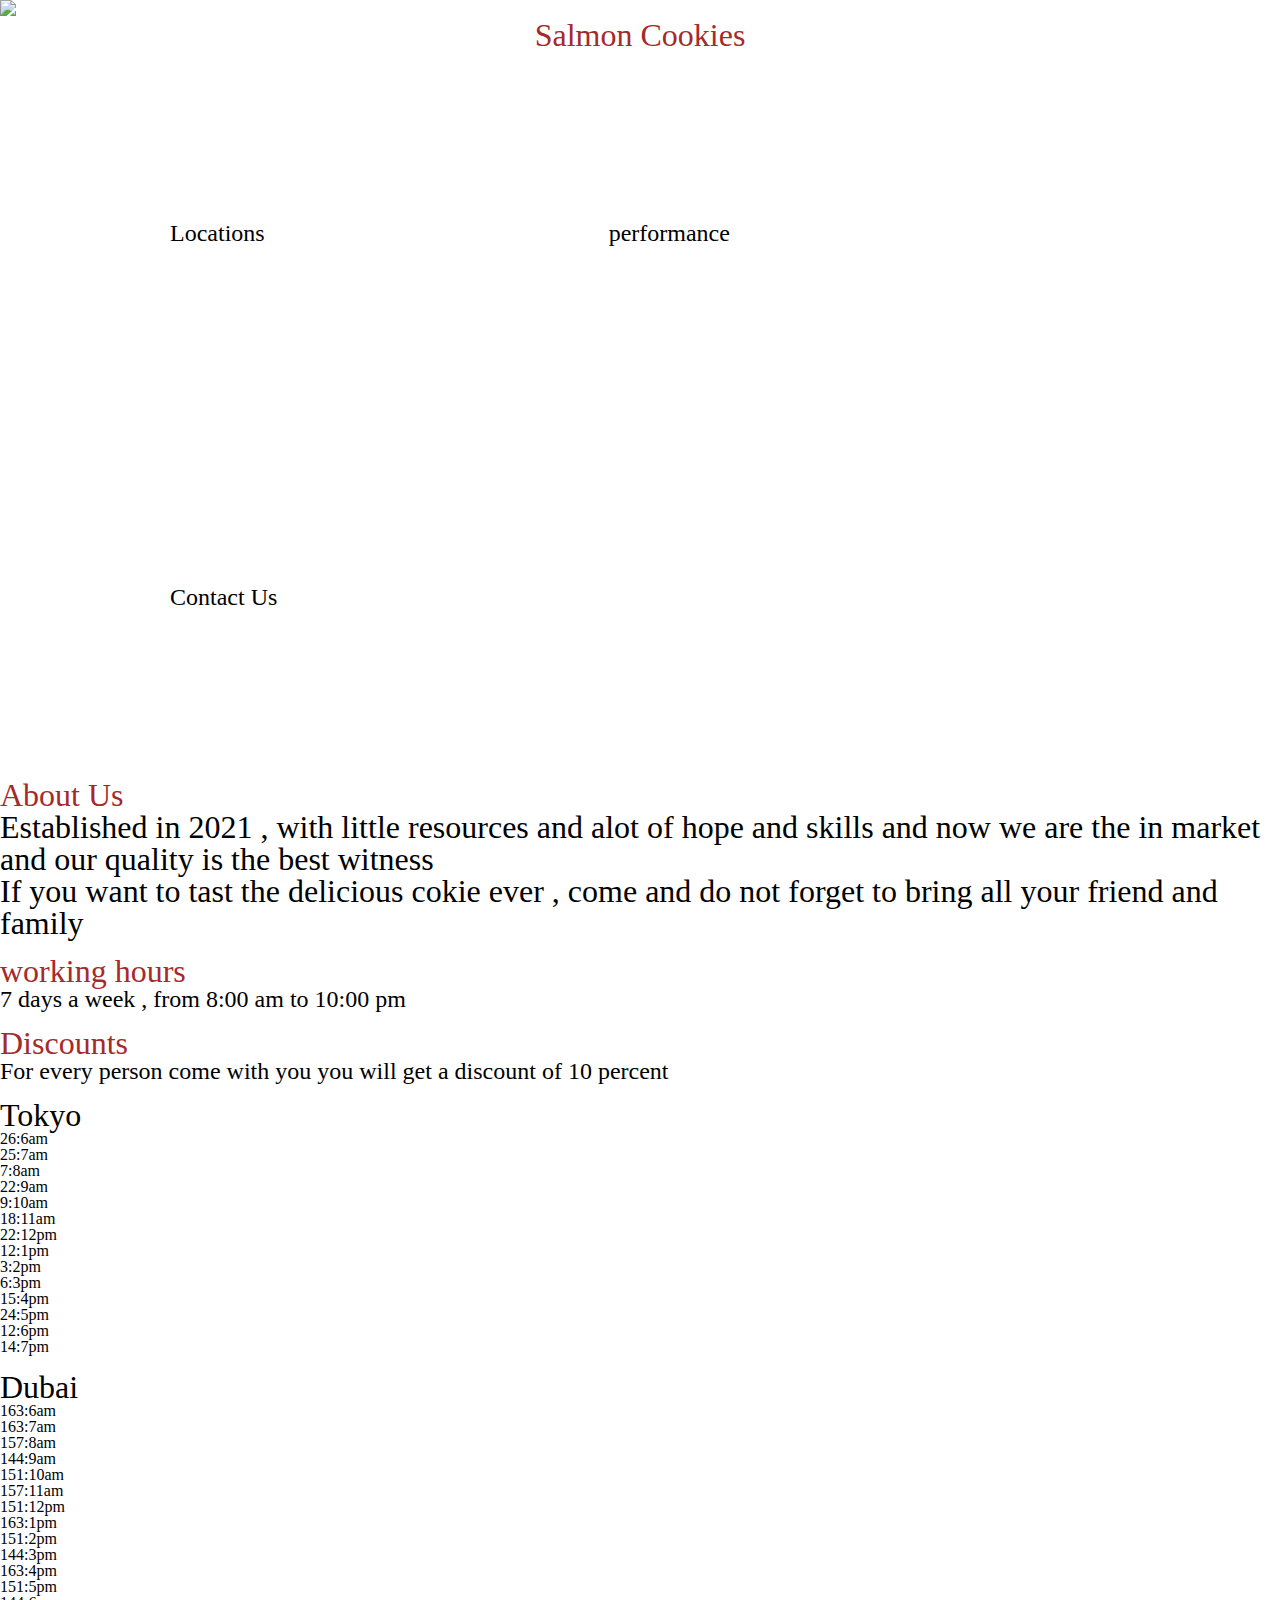
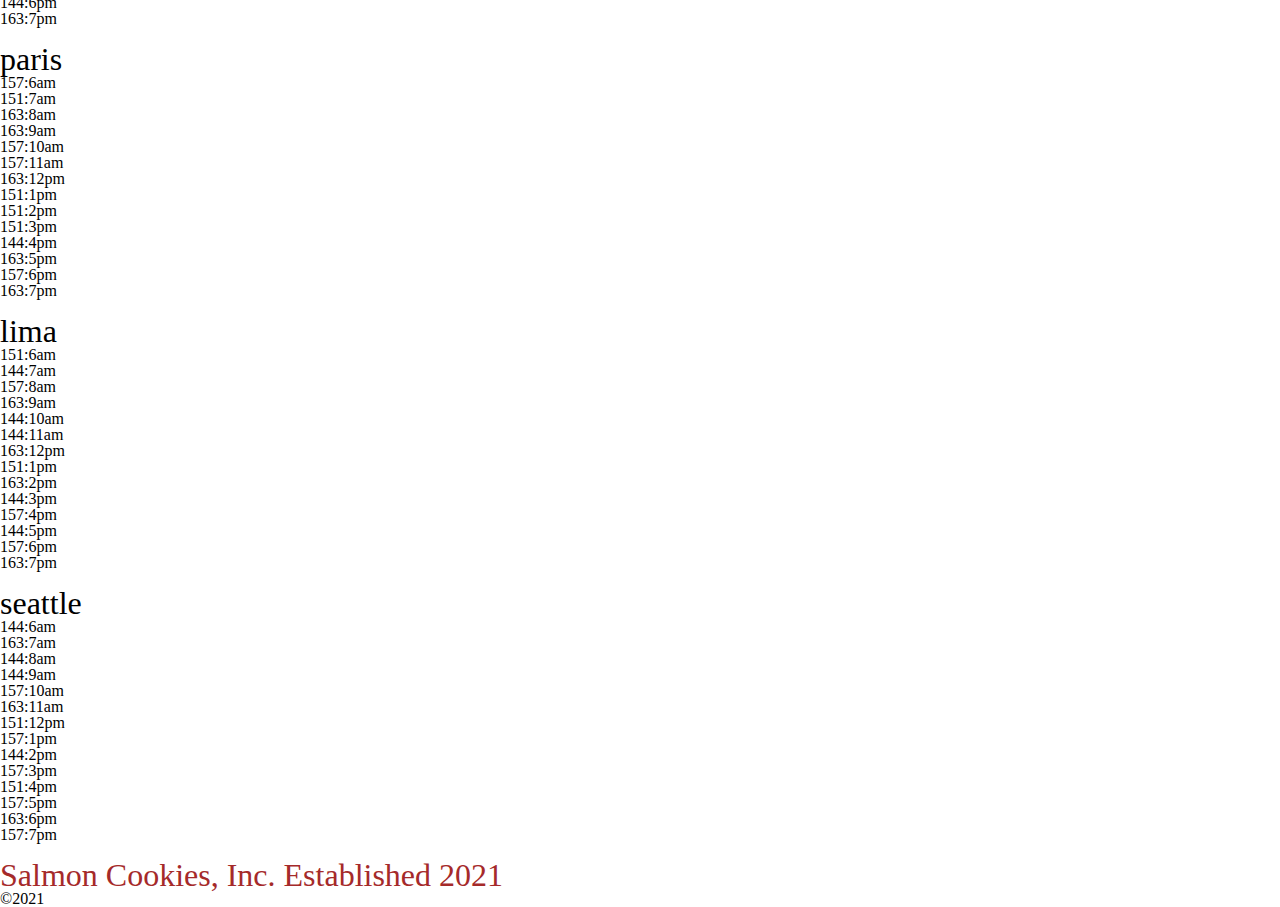
==== index.html @ 72ff5a8f "lab06" ====
<!DOCTYPE html>
<html>
    <head>
        <link href="https://fonts.googleapis.com/css?family=Dokdo" rel="stylesheet">
        <link rel="stylesheet" href="reset.css">
        <link rel="stylesheet" href="style.css">
    </head>
    <body>
        <header>

            <div>
                 <img src="https://codefellows.github.io/code-201-guide/curriculum/class-06/lab/assets/salmon.png">
                 
                 <h1>Salmon Cookies</h1>
            <nav id="mm">
                <ul>
                    <li > <a href="#"></a> Locations </li>
                    <li><a href="#"></a> performance</li>
                    <li><a href="#"></a> Contact Us</li>
                </ul>            
            </nav>
            </div>
        </header>
        <main>

                <h2>About Us</h2>
                <p>Established in 2021 , with little resources and alot of hope and skills and now we are the in market and our quality is the best witness
                </p>

                <p >If you want to tast the delicious cokie ever , come and do not forget to bring all your friend and family</p>
        <br>
            <ul id="nn">
                <li>
                    <h3>working hours</h3>
                     7 days a week , from 8:00 am to 10:00 pm
                </li>
                <br>
               <li >
                   <h3>Discounts</h3>
                  For every person come with you you will get a discount of 10 percent <br>
               </li>
               <br>
            </ul>
            
            </article>
            <div id="parent1"></div> <br>
            <div id="parent2"></div><br>
            <div id="parent3" ></div> <br>
            <div id="parent4"></div> <br>
        </main>
        <div id='parent'></div> <br>
        


        <footer>
            <h3>Salmon Cookies, Inc. Established 2021</h3>
            &copy;2021 
          
        </footer>
        <script src="app.js"></script>
    </body>
        

</html>
---- style.css ----
#mm ul li{
    display: inline-block;
    padding: 170px;
    font-size: x-large;
}

h1 {
    text-align: center;
    font-size: xx-large;
    color:brown;
}
h2{
    font-size:xx-large;
    color: brown;

}
p{
    font-size: xx-large;
    
}

h3{
    font-size: xx-large;
    color: brown;

}

#nn li{
    font-size: x-large;
}
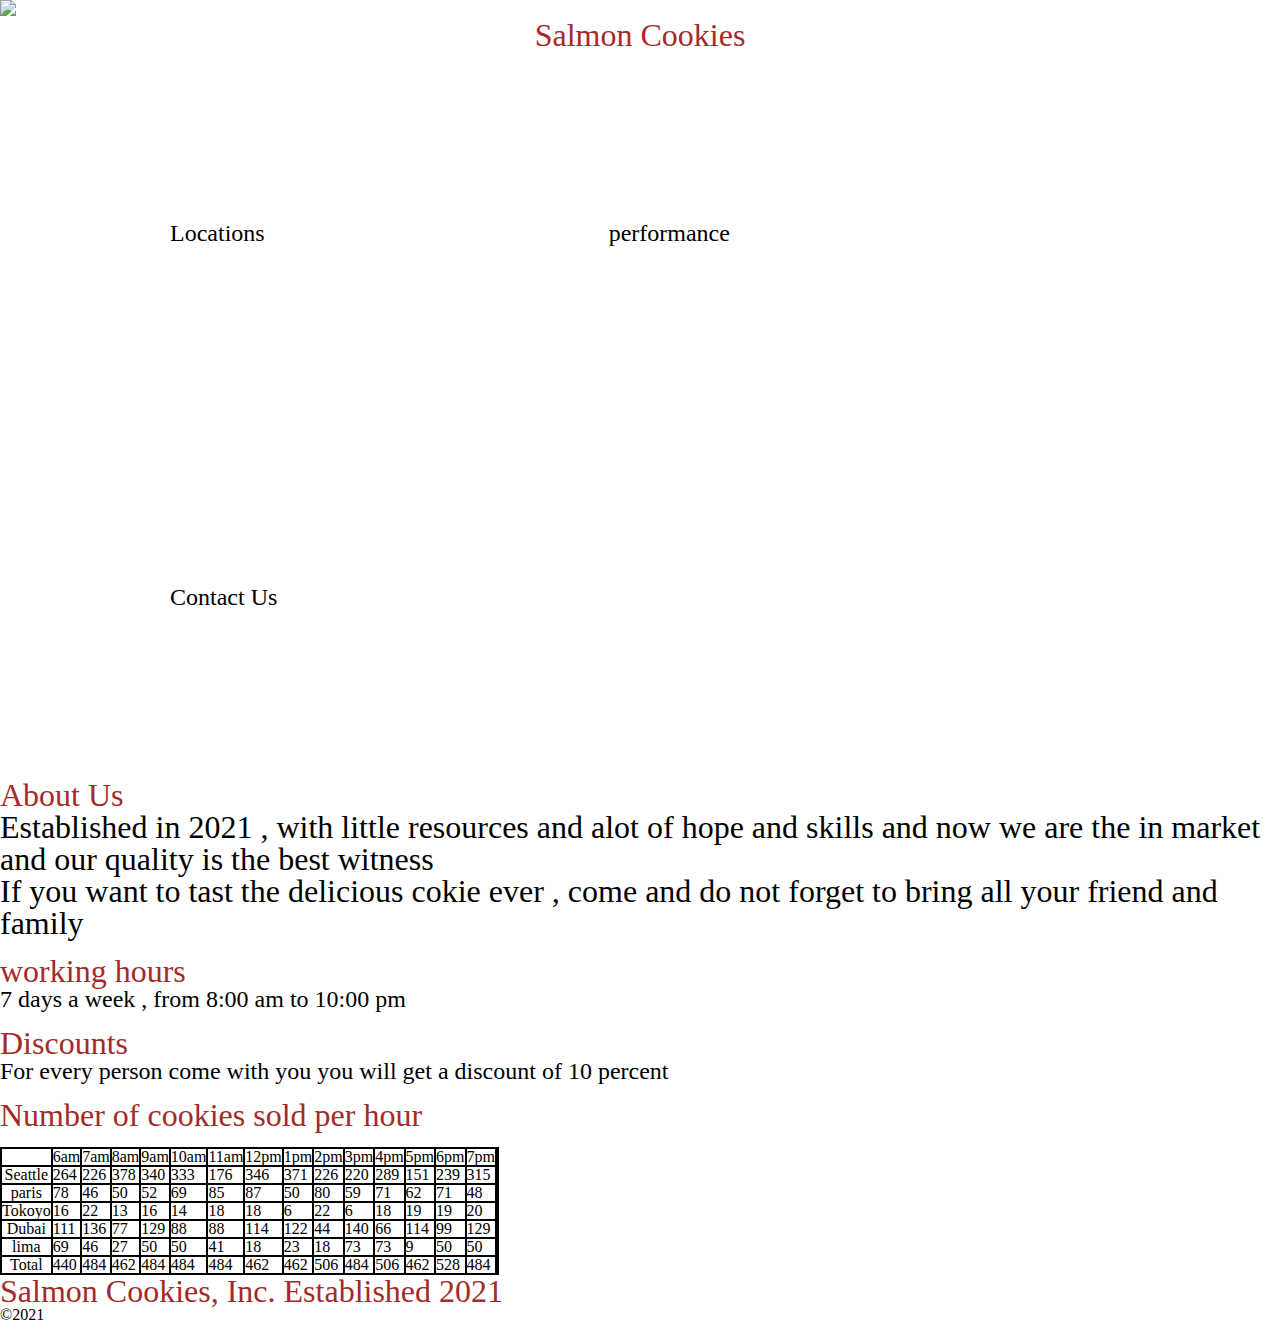
==== commit 47977dc7: "lab07" ====
--- a/index.html
+++ b/index.html
@@ -43,12 +43,13 @@
             </ul>
             
             </article>
-            <div id="parent1"></div> <br>
-            <div id="parent2"></div><br>
-            <div id="parent3" ></div> <br>
-            <div id="parent4"></div> <br>
+            <p>
+                <h1 id="hh">Number of cookies sold per hour</h1> <br>
+
+            <div id="parent5"></div>
+            </p>
         </main>
-        <div id='parent'></div> <br>
+      
         
 
 
--- a/style.css
+++ b/style.css
@@ -27,4 +27,23 @@
 
 #nn li{
     font-size: x-large;
-}+}
+
+
+table {
+    border: solid black 2px;
+    border-collapse: collapse;
+  }
+  th {
+    border: solid black 2px;
+  }
+  
+  td{
+    border: solid black 2px;
+    
+  }
+  #hh{
+      text-align: left;
+  }
+
+  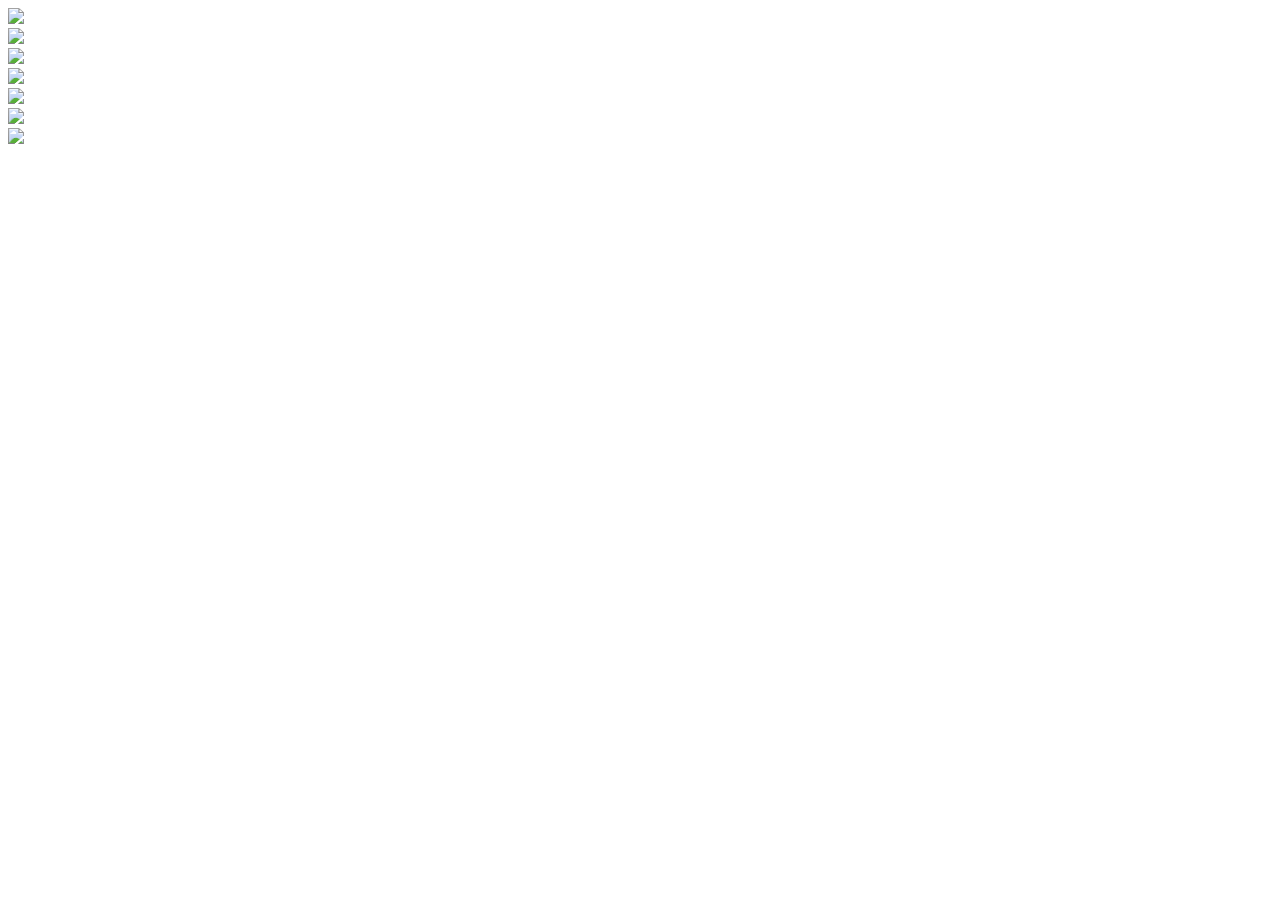
==== commit a695ba9f: "pictures added" ====
--- a/index.html
+++ b/index.html
@@ -1,65 +1,27 @@
 <!DOCTYPE html>
-<html>
-    <head>
-        <link href="https://fonts.googleapis.com/css?family=Dokdo" rel="stylesheet">
-        <link rel="stylesheet" href="reset.css">
-        <link rel="stylesheet" href="style.css">
-    </head>
-    <body>
-        <header>
+<html lang="en">
+<head>
+    <meta charset="UTF-8">
+    <meta http-equiv="X-UA-Compatible" content="IE=edge">
+    <meta name="viewport" content="width=device-width, initial-scale=1.0">
+    <title>Document</title>
+    <link rel="stylesheet" href="style.css">
+</head>
+<body id="ll">
 
-            <div>
-                 <img src="https://codefellows.github.io/code-201-guide/curriculum/class-06/lab/assets/salmon.png">
-                 
-                 <h1>Salmon Cookies</h1>
-            <nav id="mm">
-                <ul>
-                    <li > <a href="#"></a> Locations </li>
-                    <li><a href="#"></a> performance</li>
-                    <li><a href="#"></a> Contact Us</li>
-                </ul>            
-            </nav>
-            </div>
-        </header>
-        <main>
+<img src="https://github.com/LTUC/amman-201d15/blob/main/class-08/lab-b/assets/chinook.jpg?raw=true" > <br>
 
-                <h2>About Us</h2>
-                <p>Established in 2021 , with little resources and alot of hope and skills and now we are the in market and our quality is the best witness
-                </p>
+<img src="https://github.com/LTUC/amman-201d15/blob/main/class-08/lab-b/assets/cutter.jpeg?raw=true"> <br>
 
-                <p >If you want to tast the delicious cokie ever , come and do not forget to bring all your friend and family</p>
-        <br>
-            <ul id="nn">
-                <li>
-                    <h3>working hours</h3>
-                     7 days a week , from 8:00 am to 10:00 pm
-                </li>
-                <br>
-               <li >
-                   <h3>Discounts</h3>
-                  For every person come with you you will get a discount of 10 percent <br>
-               </li>
-               <br>
-            </ul>
-            
-            </article>
-            <p>
-                <h1 id="hh">Number of cookies sold per hour</h1> <br>
+<img src="https://github.com/LTUC/amman-201d15/blob/main/class-08/lab-b/assets/family.jpg?raw=true" > <br>
 
-            <div id="parent5"></div>
-            </p>
-        </main>
-      
-        
+<img src="https://github.com/LTUC/amman-201d15/blob/main/class-08/lab-b/assets/fish.jpg?raw=true" > <br>
 
+<img src="https://github.com/LTUC/amman-201d15/blob/main/class-08/lab-b/assets/frosted-cookie.jpg?raw=true" > <br>
 
-        <footer>
-            <h3>Salmon Cookies, Inc. Established 2021</h3>
-            &copy;2021 
-          
-        </footer>
-        <script src="app.js"></script>
-    </body>
-        
+<img src="https://github.com/LTUC/amman-201d15/blob/main/class-08/lab-b/assets/salmon.png?raw=true" > <br>
 
+<img src="https://github.com/LTUC/amman-201d15/blob/main/class-08/lab-b/assets/shirt.jpg?raw=true" >
+    
+</body>
 </html>--- a/style.css
+++ b/style.css
@@ -46,4 +46,10 @@
       text-align: left;
   }
 
+
+#ll img{
+      width: 400;
+      height: 400;
+      text-align: center;
+  }
   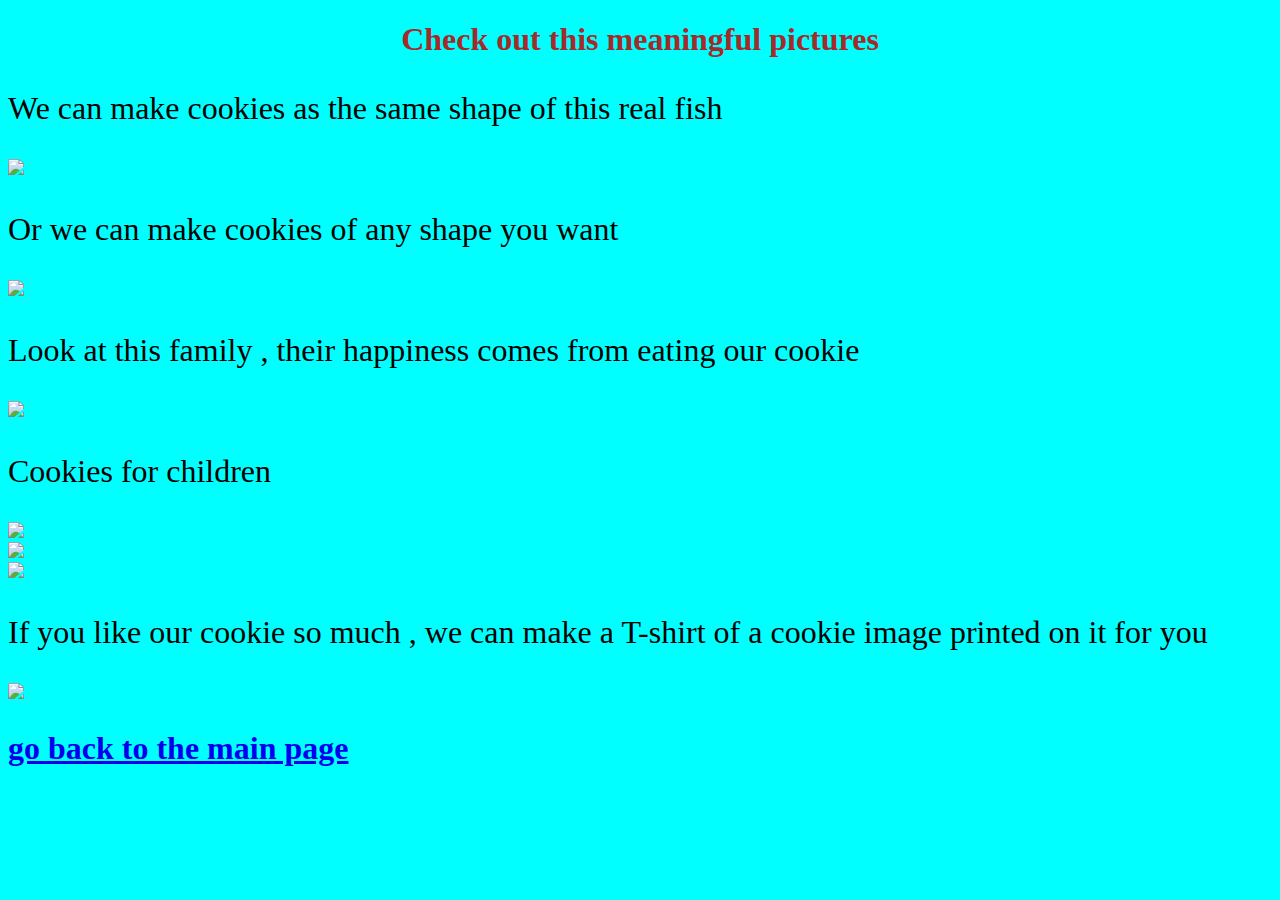
==== commit 1e5c46a9: "add some styling" ====
--- a/index.html
+++ b/index.html
@@ -6,22 +6,40 @@
     <meta name="viewport" content="width=device-width, initial-scale=1.0">
     <title>Document</title>
     <link rel="stylesheet" href="style.css">
+    <style>
+        *{
+            background-color: aqua;
+        }
+        h1{
+            text-align: center;
+        }
+    </style>
 </head>
 <body id="ll">
+    <h1>Check out this meaningful pictures</h1>
+    <p> We can make cookies as the same shape of this real fish</p>
 
-<img src="https://github.com/LTUC/amman-201d15/blob/main/class-08/lab-b/assets/chinook.jpg?raw=true" > <br>
+<img width="500px" src="https://github.com/LTUC/amman-201d15/blob/main/class-08/lab-b/assets/chinook.jpg?raw=true" > <br>
+<p>Or we can make cookies of any shape you want</p>
 
-<img src="https://github.com/LTUC/amman-201d15/blob/main/class-08/lab-b/assets/cutter.jpeg?raw=true"> <br>
+<img width="500px" src="https://github.com/LTUC/amman-201d15/blob/main/class-08/lab-b/assets/cutter.jpeg?raw=true"> <br>
+<p>Look at this family , their happiness comes from eating our cookie</p>
 
-<img src="https://github.com/LTUC/amman-201d15/blob/main/class-08/lab-b/assets/family.jpg?raw=true" > <br>
+<img width="500px" src="https://github.com/LTUC/amman-201d15/blob/main/class-08/lab-b/assets/family.jpg?raw=true" > <br>
+<p>Cookies for children</p>
 
-<img src="https://github.com/LTUC/amman-201d15/blob/main/class-08/lab-b/assets/fish.jpg?raw=true" > <br>
+<img width="500px" src="https://github.com/LTUC/amman-201d15/blob/main/class-08/lab-b/assets/fish.jpg?raw=true" > <br>
 
-<img src="https://github.com/LTUC/amman-201d15/blob/main/class-08/lab-b/assets/frosted-cookie.jpg?raw=true" > <br>
+<img width="500px" src="https://github.com/LTUC/amman-201d15/blob/main/class-08/lab-b/assets/frosted-cookie.jpg?raw=true" > <br>
 
-<img src="https://github.com/LTUC/amman-201d15/blob/main/class-08/lab-b/assets/salmon.png?raw=true" > <br>
 
-<img src="https://github.com/LTUC/amman-201d15/blob/main/class-08/lab-b/assets/shirt.jpg?raw=true" >
+<img width="500px" src="https://github.com/LTUC/amman-201d15/blob/main/class-08/lab-b/assets/salmon.png?raw=true" > <br>
+<p>If you like our cookie so much , we can make a T-shirt of a cookie image printed on it for you</p>
+
+<img width="500px" src="https://github.com/LTUC/amman-201d15/blob/main/class-08/lab-b/assets/shirt.jpg?raw=true" > <br>
+<h2>
+<a href="sales.html">go back to the main page</a>
+</h2>
     
 </body>
 </html>